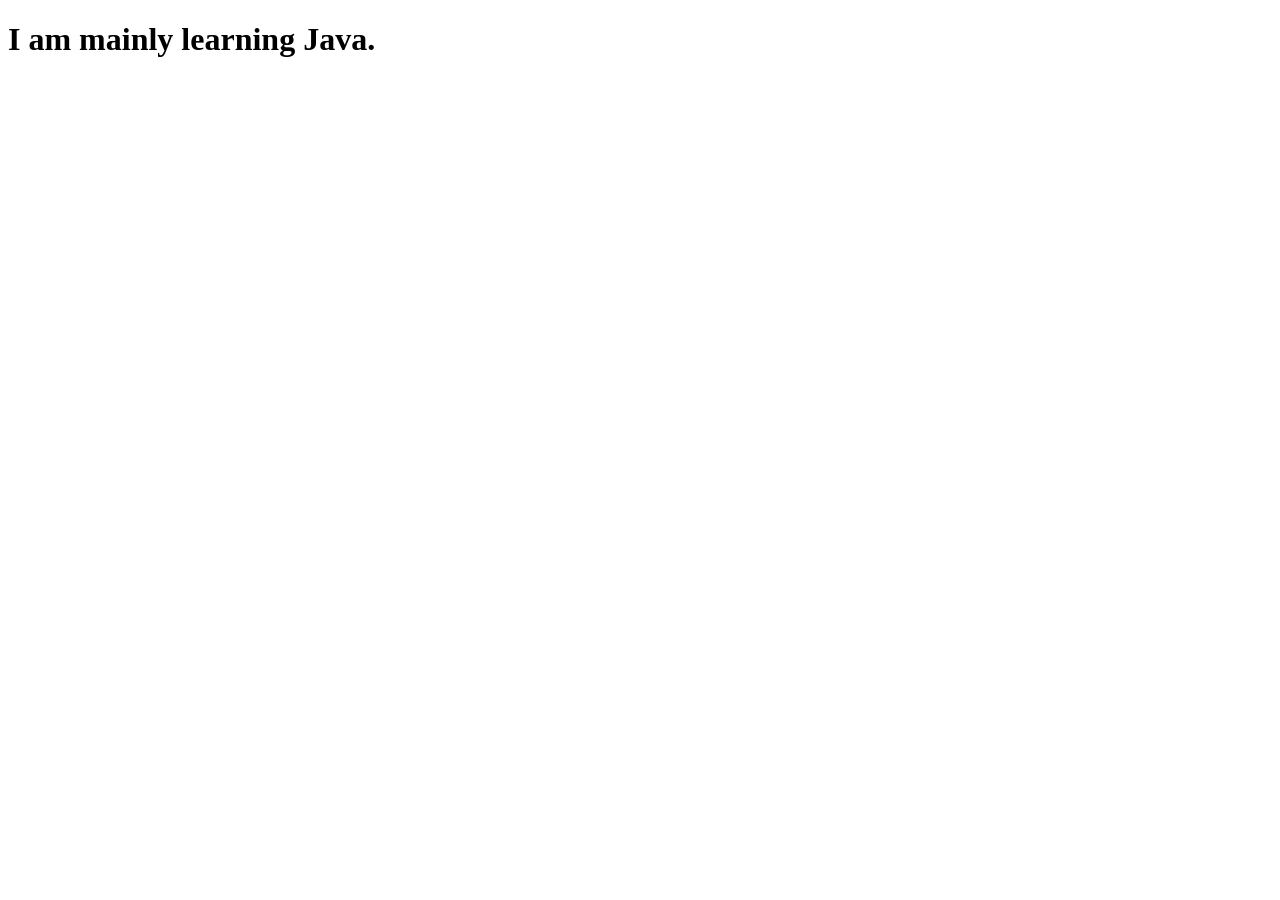
==== index.html @ 2113a952 "Rename sample.html to index.html" ====
<!DOCTYPE html>
<html lang="en">
<head>
    <meta charset="UTF-8">
    <meta http-equiv="X-UA-Compatible" content="IE=edge">
    <meta name="viewport" content="width=device-width, initial-scale=1.0">
    <title>MySite</title>
</head>
<body>
    <h1>I am mainly learning Java.</h1>
</body>
</html>
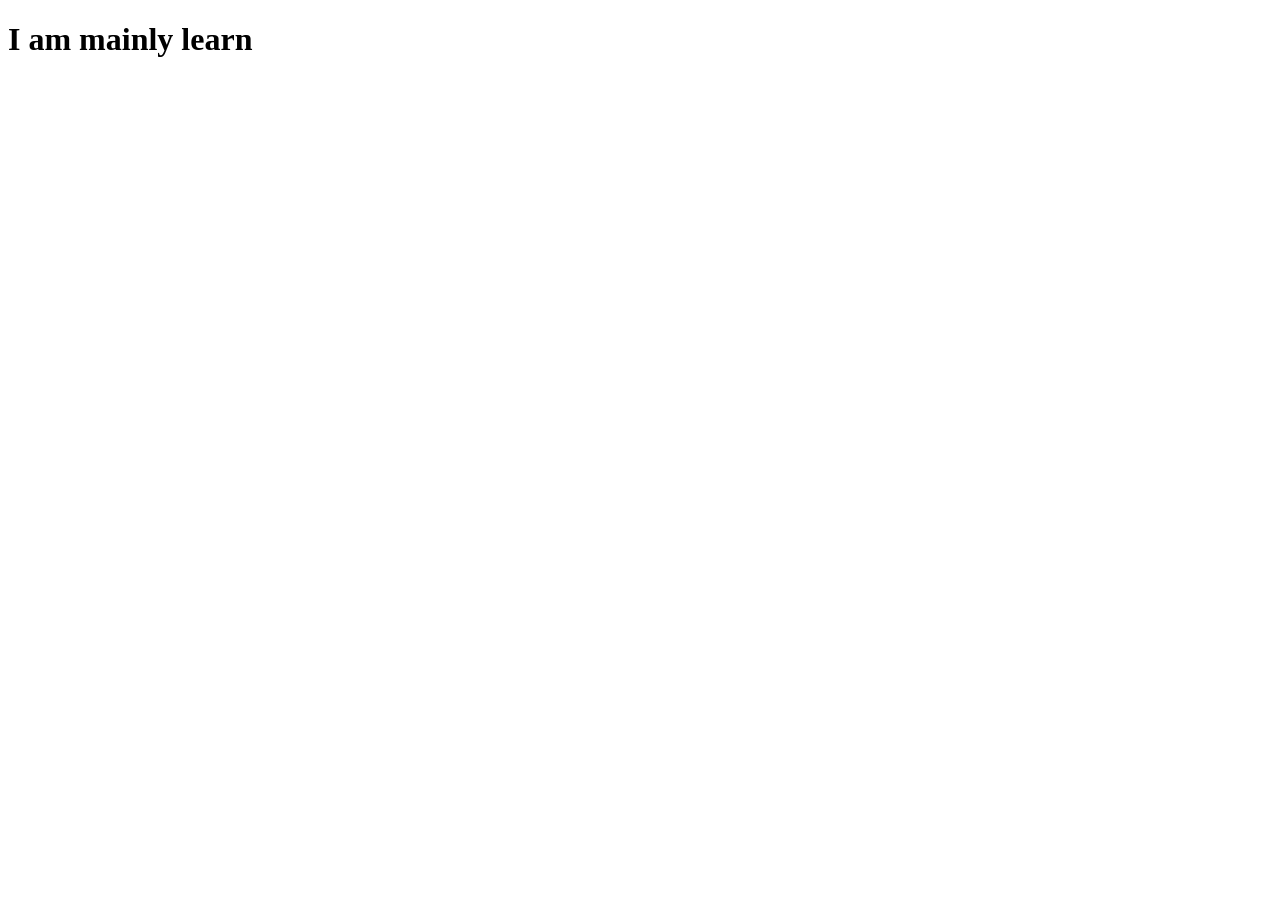
==== commit 40a31898: "Update index.html" ====
--- a/index.html
+++ b/index.html
@@ -8,5 +8,9 @@
 </head>
 <body>
     <h1>I am mainly learning Java.</h1>
+    <script src="js/jquery-3.3.1.min.js"></script>
+    <script src="js/jquery.lettering.js"></script>
+    <script src="js/jquery.textillate.js"></script>
+    <script src="js/index.js"></script>
 </body>
 </html>
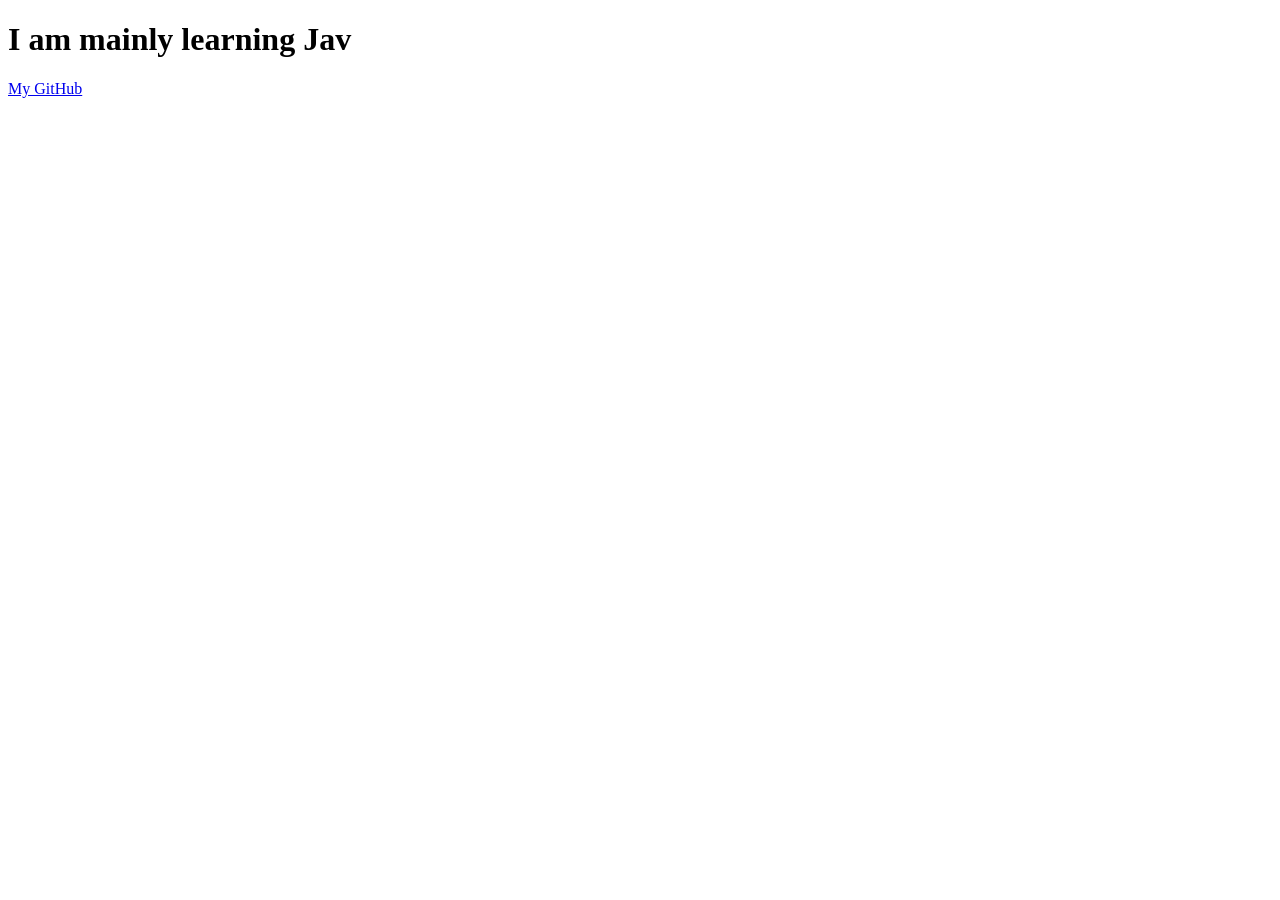
==== commit 3f11ca08: "Add files via upload" ====
--- a/index.html
+++ b/index.html
@@ -1,16 +1,23 @@
 <!DOCTYPE html>
 <html lang="en">
+
 <head>
     <meta charset="UTF-8">
     <meta http-equiv="X-UA-Compatible" content="IE=edge">
     <meta name="viewport" content="width=device-width, initial-scale=1.0">
     <title>MySite</title>
 </head>
+
 <body>
     <h1>I am mainly learning Java.</h1>
+    <section>
+        <p><a href="https://github.com/IK-20211125">My GitHub</a></p>
+    </section>
     <script src="js/jquery-3.3.1.min.js"></script>
+    <script src="js/jquery.colorbox-min.js"></script>
     <script src="js/jquery.lettering.js"></script>
     <script src="js/jquery.textillate.js"></script>
     <script src="js/index.js"></script>
 </body>
-</html>
+
+</html>
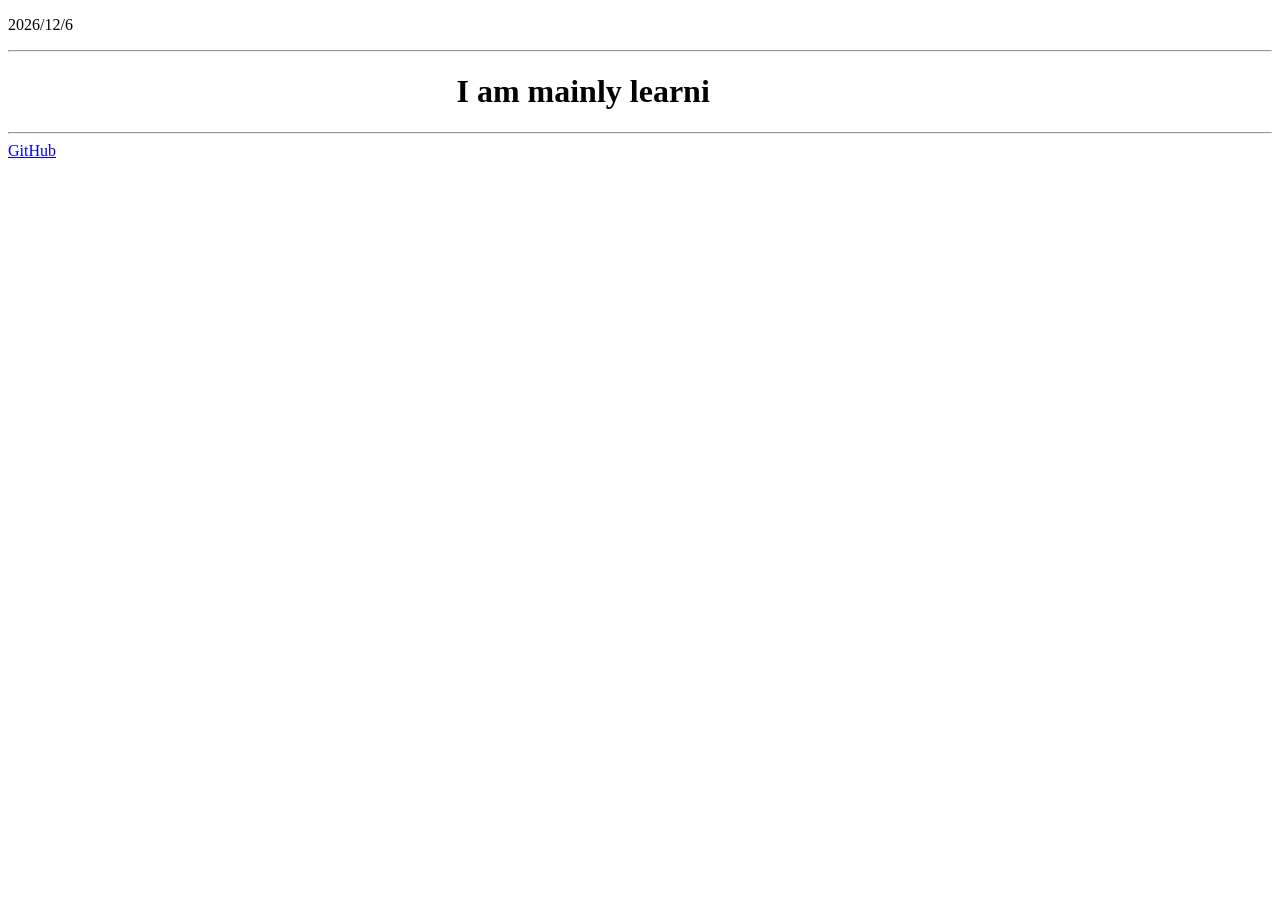
==== commit 27f1dcde: "Add files via upload" ====
--- a/index.html
+++ b/index.html
@@ -5,19 +5,35 @@
     <meta charset="UTF-8">
     <meta http-equiv="X-UA-Compatible" content="IE=edge">
     <meta name="viewport" content="width=device-width, initial-scale=1.0">
+    <link rel="stylesheet" href="css/base.css">
     <title>MySite</title>
 </head>
 
 <body>
-    <h1>I am mainly learning Java.</h1>
-    <section>
-        <p><a href="https://github.com/IK-20211125">My GitHub</a></p>
-    </section>
+
+    <header>
+        <p id="date"></p>
+        <hr>
+    </header>
+
+    <main>
+        <h1>I am mainly learning Java.</h1>
+    </main>
+
+    <hooter>
+        <hr>
+        <section>
+            <a href="https://github.com/IK-20211125">GitHub</a>
+        </section>
+    </hooter>
+
     <script src="js/jquery-3.3.1.min.js"></script>
     <script src="js/jquery.colorbox-min.js"></script>
     <script src="js/jquery.lettering.js"></script>
     <script src="js/jquery.textillate.js"></script>
+
     <script src="js/index.js"></script>
+
 </body>
 
 </html>
--- a/css/base.css
+++ b/css/base.css
@@ -0,0 +1,6 @@
+@charset "utf-8";
+
+h1 {
+    text-align: center;
+}
+
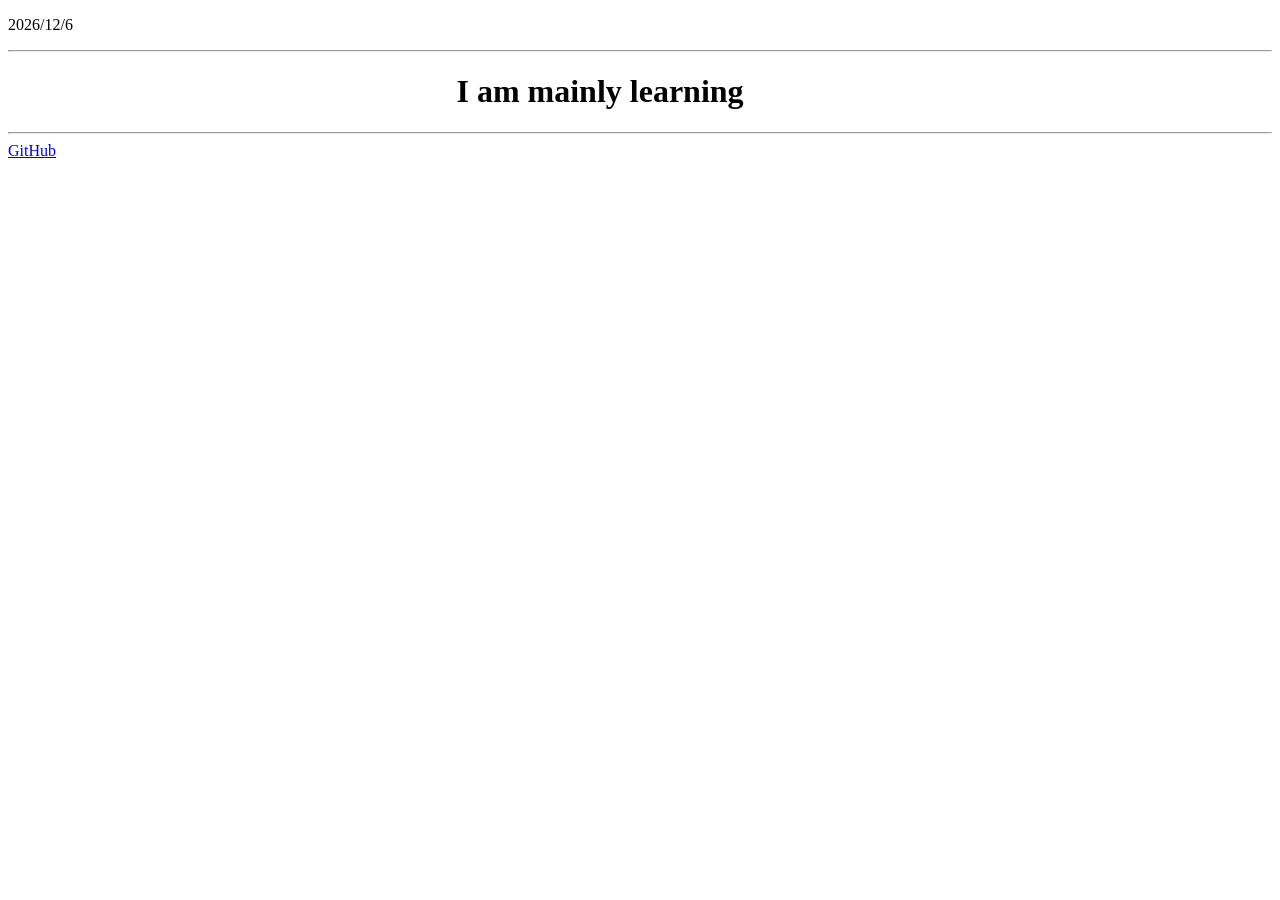
==== commit f9bd4a7f: "Add files via upload" ====
--- a/index.html
+++ b/index.html
@@ -6,6 +6,8 @@
     <meta http-equiv="X-UA-Compatible" content="IE=edge">
     <meta name="viewport" content="width=device-width, initial-scale=1.0">
     <link rel="stylesheet" href="css/base.css">
+    <link rel="icon" type="image/png" href="img/icon.png">
+    <link rel="apple-touch-icon" sizes="180x180" href="img/icon.png">
     <title>MySite</title>
 </head>
 
